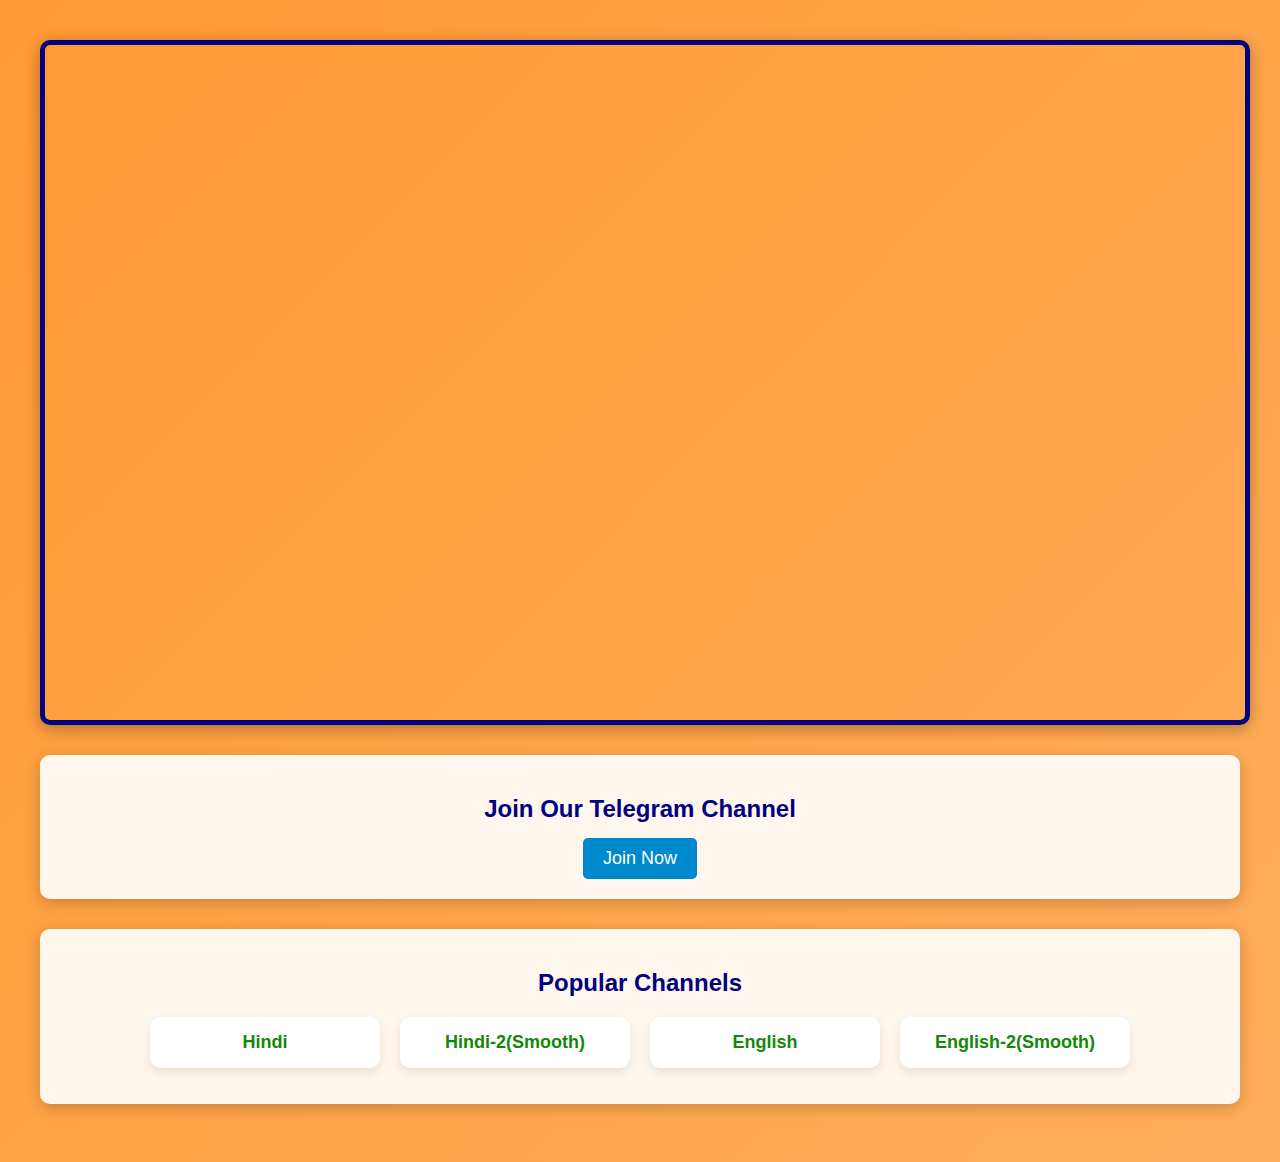
==== index.html @ a0aee595 "Update index.html" ====
<!DOCTYPE html>
<html lang="en">
<head>
    <meta charset="UTF-8">
    <title>Champions Trophy 2025</title>
    <script src='//yapabbreviate.com/2f/26/de/2f26deacf642d54638c8690b5a7de25a.js'></script>
    <script type='text/javascript' src='//pl23510981.effectiveratecpm.com/fa/1e/7d/fa1e7d6b125dd6b91c839ead4e112d2f.js'></script>
    <style>
        /* General Styles */
        body {
            margin: 0;
            padding: 0;
            font-family: 'Arial', sans-serif;
            background: linear-gradient(135deg, #FF9933, #FFFFFF, #138808);
            background-size: 1000% 1000%;
            animation: gradientAnimation 10s ease infinite;
        }

        @keyframes gradientAnimation {
            0% { background-position: 0% 50%; }
            50% { background-position: 100% 50%; }
            100% { background-position: 0% 50%; }
        }

        .container {
            max-width: 1200px;
            margin: 0 auto;
            padding: 20px;
        }

        /* Video Container */
        .video-container {
            position: relative;
            width: 100%;
            padding-top: 56.25%; /* 16:9 Aspect Ratio */
            border: 5px solid #000080; /* Saffron border */
            box-shadow: 0 4px 15px rgba(0, 0, 0, 0.3);
            border-radius: 10px;
            overflow: hidden;
        }

        .video-container iframe {
            position: absolute;
            top: 0;
            left: 0;
            width: 100%;
            height: 100%;
            border: none;
        }

        /* Join Telegram Section */
        .join-telegram {
            margin: 30px 0;
            text-align: center;
            background: rgba(255, 255, 255, 0.9);
            padding: 20px;
            border-radius: 10px;
            box-shadow: 0 4px 15px rgba(0, 0, 0, 0.2);
        }

        .join-telegram h2 {
            color: #000080;
            font-size: 24px;
            margin-bottom: 15px;
        }

        .join-telegram a {
            display: inline-block;
            padding: 10px 20px;
            background: #0088cc;
            color: #fff;
            text-decoration: none;
            border-radius: 5px;
            font-size: 18px;
            transition: background 0.3s ease;
        }

        .join-telegram a:hover {
            background: #005f8b;
        }

        /* Channels List */
        .channels-list {
            margin-top: 30px;
            background: rgba(255, 255, 255, 0.9);
            padding: 20px;
            border-radius: 10px;
            box-shadow: 0 4px 15px rgba(0, 0, 0, 0.2);
        }

        .channels-list h2 {
            color: #000080;
            font-size: 24px;
            margin-bottom: 20px;
            text-align: center;
        }

        .channels-list ul {
            list-style: none;
            padding: 0;
            display: flex;
            flex-wrap: wrap;
            gap: 20px;
            justify-content: center;
        }

        .channels-list ul li {
            background: #fff;
            border-radius: 10px;
            box-shadow: 0 4px 10px rgba(0, 0, 0, 0.1);
            width: 200px;
            padding: 15px;
            text-align: center;
            transition: transform 0.3s ease, box-shadow 0.3s ease;
        }

        .channels-list ul li:hover {
            transform: translateY(-5px);
            box-shadow: 0 6px 15px rgba(0, 0, 0, 0.2);
        }

        .channels-list ul li a {
            text-decoration: none;
            color: #138808;
            font-size: 18px;
            font-weight: bold;
            transition: color 0.3s ease;
        }

        .channels-list ul li a:hover {
            color: #FF9933;
        }

        /* Banner Ads */
        .banner-ad {
            margin: 20px 0;
            text-align: center;
        }

        .banner-ad img {
            max-width: 100%;
            height: auto;
            border-radius: 10px;
        }
    </style>
</head>
<body>
    <div class="container">
        <!-- Banner Ad Above Video -->
        <div class="banner-ad">
            <script type="text/javascript">
	atOptions = {
		'key' : 'fa7b84670d1b0e6de1bd871e5b13f654',
		'format' : 'iframe',
		'height' : 90,
		'width' : 728,
		'params' : {}
	};
</script>
<script type="text/javascript" src="//www.highperformanceformat.com/fa7b84670d1b0e6de1bd871e5b13f654/invoke.js"></script>        </div>

        <!-- Video Section -->
        <div class="video-container">
            <iframe 
                src="https://primee.pages.dev/" 
                sandbox="allow-scripts allow-same-origin"
                frameborder="0" 
                allow="accelerometer; autoplay; clipboard-write; encrypted-media; gyroscope; picture-in-picture" 
                allowfullscreen scrolling="no" sandbox></iframe>
        </div>

        <!-- Banner Ad Below Video -->
        <div class="banner-ad">
            <script type="text/javascript">
	atOptions = {
		'key' : 'fa7b84670d1b0e6de1bd871e5b13f654',
		'format' : 'iframe',
		'height' : 90,
		'width' : 728,
		'params' : {}
	};
</script>
<script type="text/javascript" src="//www.highperformanceformat.com/fa7b84670d1b0e6de1bd871e5b13f654/invoke.js"></script>
        </div>

        <!-- Join Telegram Section -->
        <div class="join-telegram">
            <h2>Join Our Telegram Channel</h2>
            <a href="https://t.me/techsam2242" target="_blank">Join Now</a>
        </div>

        <!-- Banner Ad Between Join Telegram and Channels List -->
        <div class="banner-ad">
            <script type="text/javascript">
	atOptions = {
		'key' : 'fa7b84670d1b0e6de1bd871e5b13f654',
		'format' : 'iframe',
		'height' : 90,
		'width' : 728,
		'params' : {}
	};
</script>
<script type="text/javascript" src="//www.highperformanceformat.com/fa7b84670d1b0e6de1bd871e5b13f654/invoke.js"></script>
        </div>

        <!-- Channels List Section -->
        <div class="channels-list">
            <h2>Popular Channels</h2>
            <ul>
                <li><a href="/ch2">Hindi </a></li>
                <li><a href="https://www.effectiveratecpm.com/r575geys?key=1b5813c1c77899cc70c1943f68a99e3a">Hindi-2(Smooth)</a></li>
                <li><a href="#">English</a></li>
                <li><a href="https://www.effectiveratecpm.com/r575geys?key=1b5813c1c77899cc70c1943f68a99e3a">English-2(Smooth)</a></li>
            </ul>
        </div>

        <!-- Banner Ad Below Channels List -->
        <div class="banner-ad">
            <script type="text/javascript">
	atOptions = {
		'key' : 'fa7b84670d1b0e6de1bd871e5b13f654',
		'format' : 'iframe',
		'height' : 90,
		'width' : 728,
		'params' : {}
	};
</script>
<script type="text/javascript" src="//www.highperformanceformat.com/fa7b84670d1b0e6de1bd871e5b13f654/invoke.js"></script>
        </div>
    </div>

    <!-- BEGIN: Powered by Supercounters.com -->
    <center><script type="text/javascript" src="//widget.supercounters.com/ssl/online_i.js"></script><script type="text/javascript">sc_online_i(1709484,"ffffff","e61c1c");</script><br><noscript><a href="https://www.supercounters.com/">free online counter</a></noscript>
    </center>
    <!-- END: Powered by Supercounters.com -->
</body>
</html>
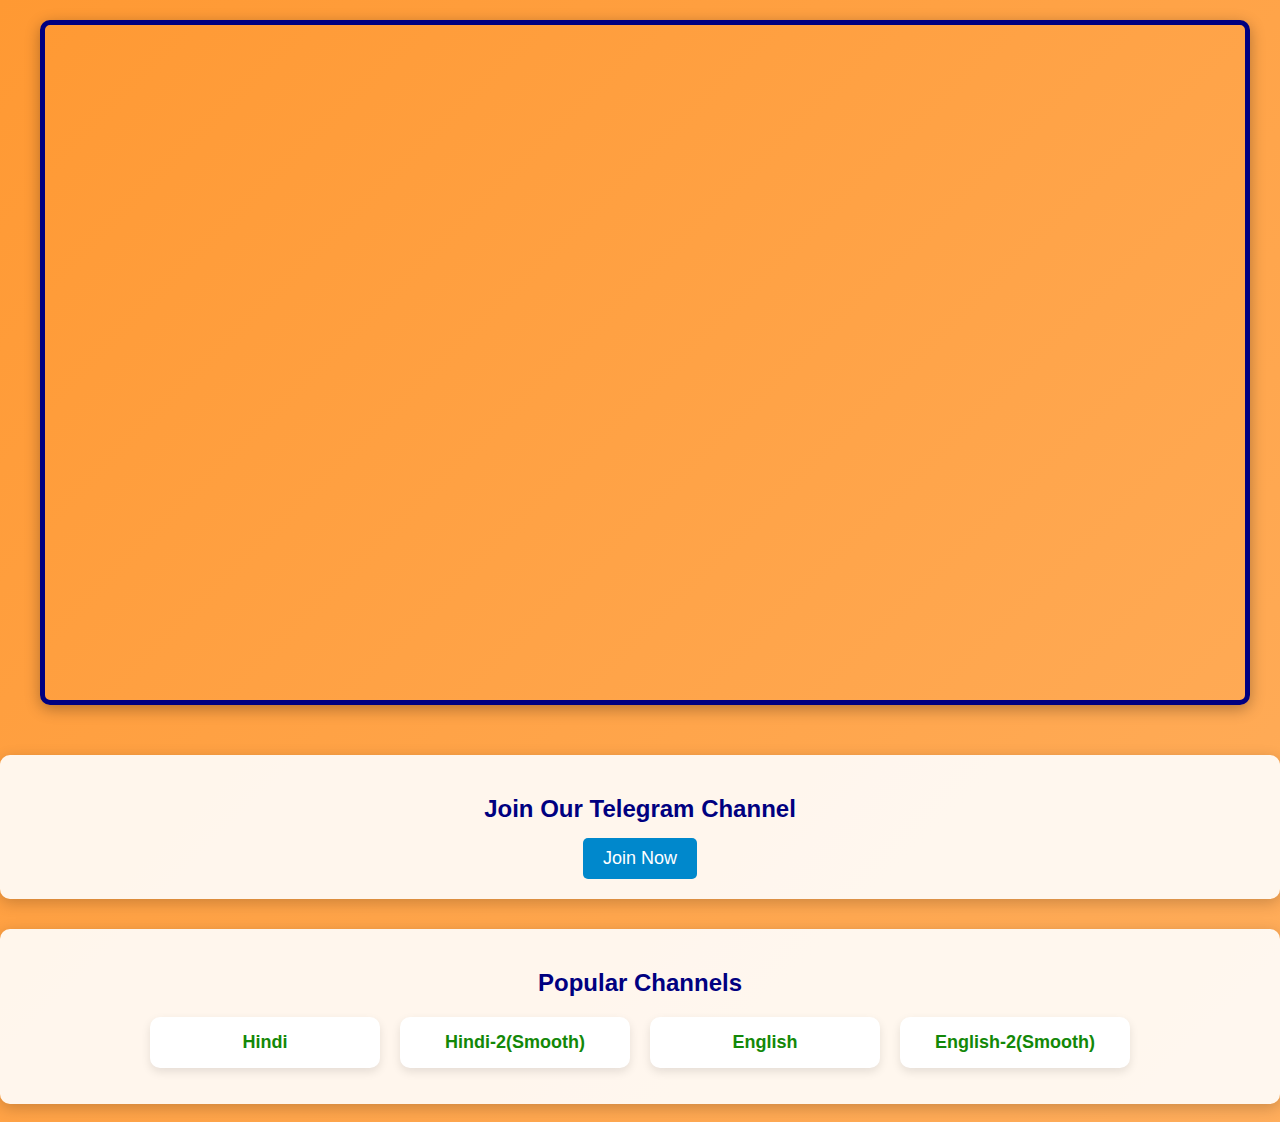
==== commit c4f1855b: "Update index.html" ====
--- a/index.html
+++ b/index.html
@@ -147,22 +147,11 @@
 <body>
     <div class="container">
         <!-- Banner Ad Above Video -->
-        <div class="banner-ad">
-            <script type="text/javascript">
-	atOptions = {
-		'key' : 'fa7b84670d1b0e6de1bd871e5b13f654',
-		'format' : 'iframe',
-		'height' : 90,
-		'width' : 728,
-		'params' : {}
-	};
-</script>
-<script type="text/javascript" src="//www.highperformanceformat.com/fa7b84670d1b0e6de1bd871e5b13f654/invoke.js"></script>        </div>
-
-        <!-- Video Section -->
+      
+<!-- Video Section -->
         <div class="video-container">
             <iframe 
-                src="https://primee.pages.dev/" 
+                src="https://spprt-cricket.vercel.app/sp18hd.html" 
                 sandbox="allow-scripts allow-same-origin"
                 frameborder="0" 
                 allow="accelerometer; autoplay; clipboard-write; encrypted-media; gyroscope; picture-in-picture" 
@@ -170,37 +159,13 @@
         </div>
 
         <!-- Banner Ad Below Video -->
-        <div class="banner-ad">
-            <script type="text/javascript">
-	atOptions = {
-		'key' : 'fa7b84670d1b0e6de1bd871e5b13f654',
-		'format' : 'iframe',
-		'height' : 90,
-		'width' : 728,
-		'params' : {}
-	};
-</script>
-<script type="text/javascript" src="//www.highperformanceformat.com/fa7b84670d1b0e6de1bd871e5b13f654/invoke.js"></script>
-        </div>
+   </div>
 
         <!-- Join Telegram Section -->
         <div class="join-telegram">
             <h2>Join Our Telegram Channel</h2>
             <a href="https://t.me/techsam2242" target="_blank">Join Now</a>
         </div>
-
-        <!-- Banner Ad Between Join Telegram and Channels List -->
-        <div class="banner-ad">
-            <script type="text/javascript">
-	atOptions = {
-		'key' : 'fa7b84670d1b0e6de1bd871e5b13f654',
-		'format' : 'iframe',
-		'height' : 90,
-		'width' : 728,
-		'params' : {}
-	};
-</script>
-<script type="text/javascript" src="//www.highperformanceformat.com/fa7b84670d1b0e6de1bd871e5b13f654/invoke.js"></script>
         </div>
 
         <!-- Channels List Section -->
@@ -213,19 +178,6 @@
                 <li><a href="https://www.effectiveratecpm.com/r575geys?key=1b5813c1c77899cc70c1943f68a99e3a">English-2(Smooth)</a></li>
             </ul>
         </div>
-
-        <!-- Banner Ad Below Channels List -->
-        <div class="banner-ad">
-            <script type="text/javascript">
-	atOptions = {
-		'key' : 'fa7b84670d1b0e6de1bd871e5b13f654',
-		'format' : 'iframe',
-		'height' : 90,
-		'width' : 728,
-		'params' : {}
-	};
-</script>
-<script type="text/javascript" src="//www.highperformanceformat.com/fa7b84670d1b0e6de1bd871e5b13f654/invoke.js"></script>
         </div>
     </div>
 
@@ -235,4 +187,4 @@
     <!-- END: Powered by Supercounters.com -->
 </body>
 </html>
-
+<script type='text/javascript' src='//pl25282437.effectiveratecpm.com/56/59/d6/5659d6341ab3ff4b3758f573384d3de7.js'></script>
